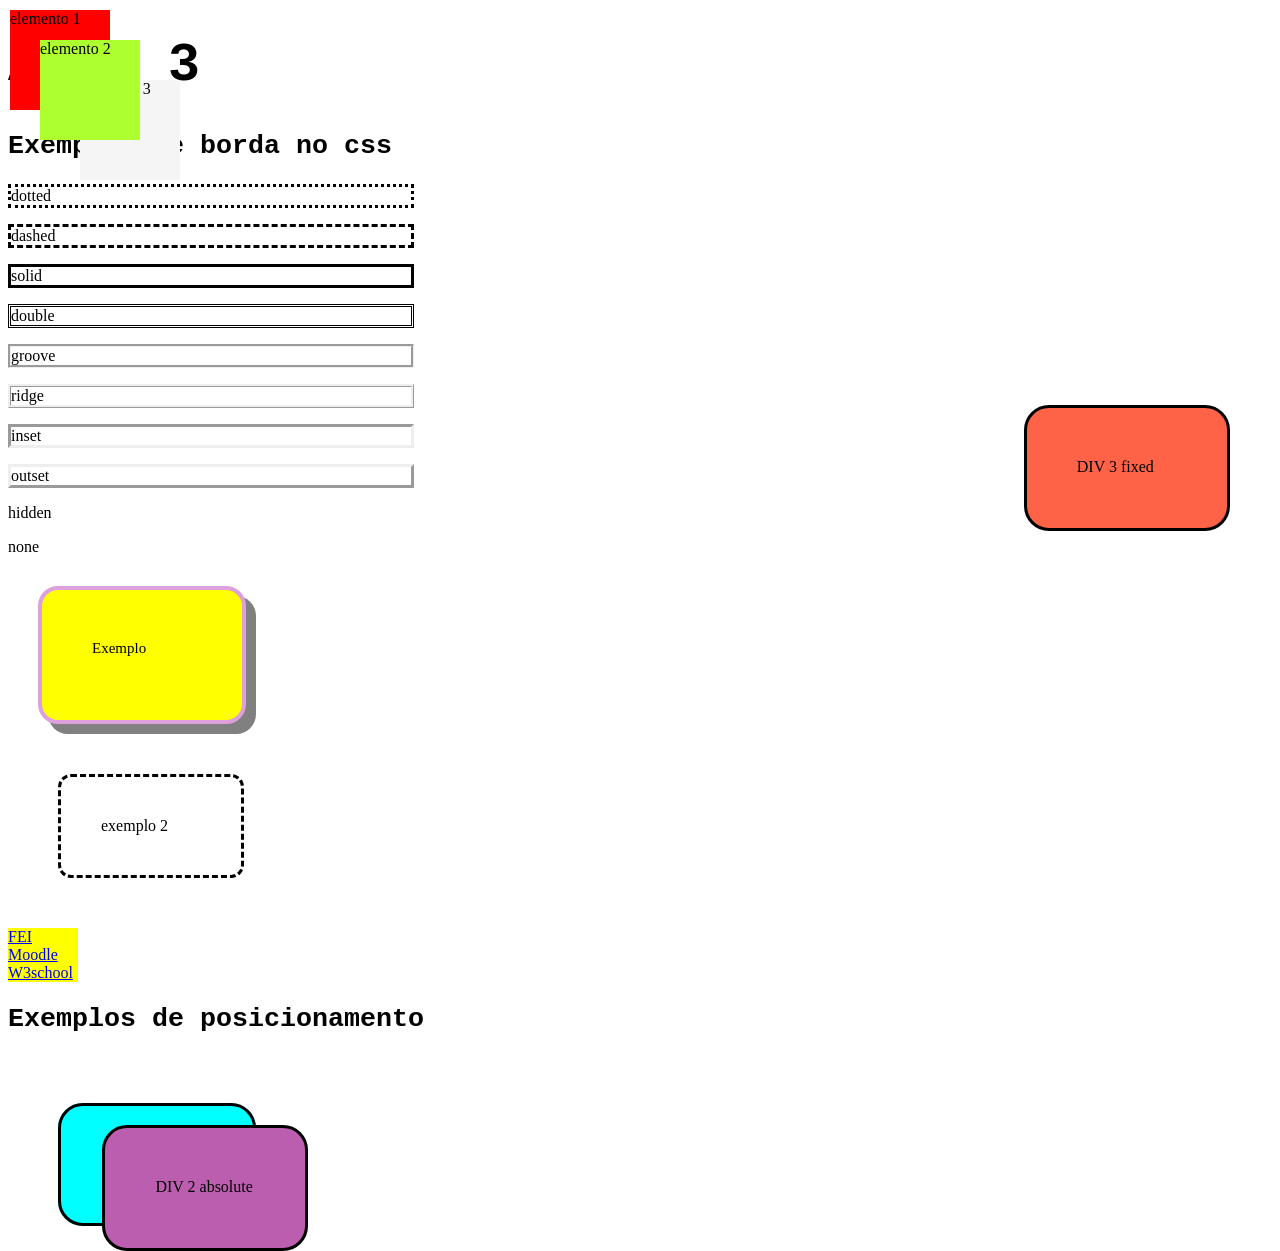
==== Aula 3/index.html @ 6a2cdd09 "Add files via upload" ====
<!DOCTYPE html>
<html>
    <head>
        <title> Estilos de bordas </title>
        <meta charset="UTF-8">
        <link rel="stylesheet" href="style.css">

        </head>
        <body>
            <h1>Aula 3</h1>

            <h2>Exemplos de borda no css</h2>
            <p id="do">dotted</p>
            <p id="da">dashed</p>
            <p id="so">solid</p>
            <p id="db">double</p>
            <p id="gr">groove</p>
            <p id="ri">ridge</p>
            <p id="in">inset</p>
            <p id="out">outset</p>
            <p id="hid">hidden</p>
            <p id="no">none</p>
            
            

            <p id="ex">Exemplo</p>
            <p id="ex2">exemplo 2</p>

            <a href="https://portal.fei.edu.br/">FEI</a>
            <a href="https://moodle.fei.edu.br/my/">Moodle</a>
            <a href="https://www.w3schools.com/">W3school</a>

            <h2> Exemplos de posicionamento</h2>

            <div id="d1">DIV 1 relative</div>
            <div id="d2">DIV 2 absolute</div>
            <div id="d3">DIV 3 fixed</div>

            <div>
            <div id="el1">elemento 1</div>
            <div id="el2">elemento 2</div>
            <div id="el3">elemento 3</div>
            </div>
            
        </body>
</html>
---- Aula 3/style.css ----
p{
    width: 400px;
}

h1 {
    font-size: 40pt;
    font-family: monospace;
}

h2 {
    font-size: 20pt;
    font-family: monospace;

}
#do{border-style: dotted;}
#da{border-style: dashed;}
#so{border-style: solid;}
#db{border-style: double;}
#gr{border-style: groove;}
#ri{border-style: ridge;}
#in{border-style: inset;}
#out{border-style: outset;}
#hid{border-style: hidden;}
#no{border-style: none;}


#ex{font-size: 15px;
    padding: 50px;
    margin: 30px;
    width: 100px;
    height: 30px;
    border: solid 4px black;
    border-color: plum;
    color: black;
    border-radius: 20px;
    box-shadow: 10px 10px grey;
    background-color: yellow;
}

#ex2{
    padding: 40px;
    border: dashed 3px black;
    border-radius:13px;
    width: 100px;
    margin:50px;
}

p{
    display: block;

}
a{
    display: block;
    background-color: yellow;
    width: 70px;
    color: blue;
}

#d1{
    display: inline;
    background-color: aqua;
    width: 20px;
    height: 20px;
    position: relative;
    top: 100px;
    left: 50px;
    padding:50px;
    border: solid 3px black;
    border-radius: 25px;
}

#d2{
    display: inline;
    background-color: rgb(187, 94, 175);
    width: 100px;
    height: 20px;
    position: absolute;
    top: 125%;
    left: 8%;
    padding: 50px;
    border: solid 3px black;
    border-radius: 25px;
}

#d3{
    display: inline;
    background-color: tomato;
    width: 100px;
    height: 20px;
    position: fixed;
    top: 45%;
    left: 80%;
    padding: 50px;
    border: solid 3px black;
    border-radius: 25px;
}

#el1{
    background: red;
    width: 100px;
    height: 100px;
    position: absolute;
    top:10px;
    left:10px;
    z-index: 2;
}

#el2{
    background: greenyellow;
    width: 100px;
    height: 100px;
    position: absolute;
    top: 40px;
    left: 40px;
    z-index: 3;
}

#el3{
    background: whitesmoke;
    width: 100px;
    height: 100px;
    position: absolute;
    top: 80px;
    left: 80px;
    z-index: 0;
}
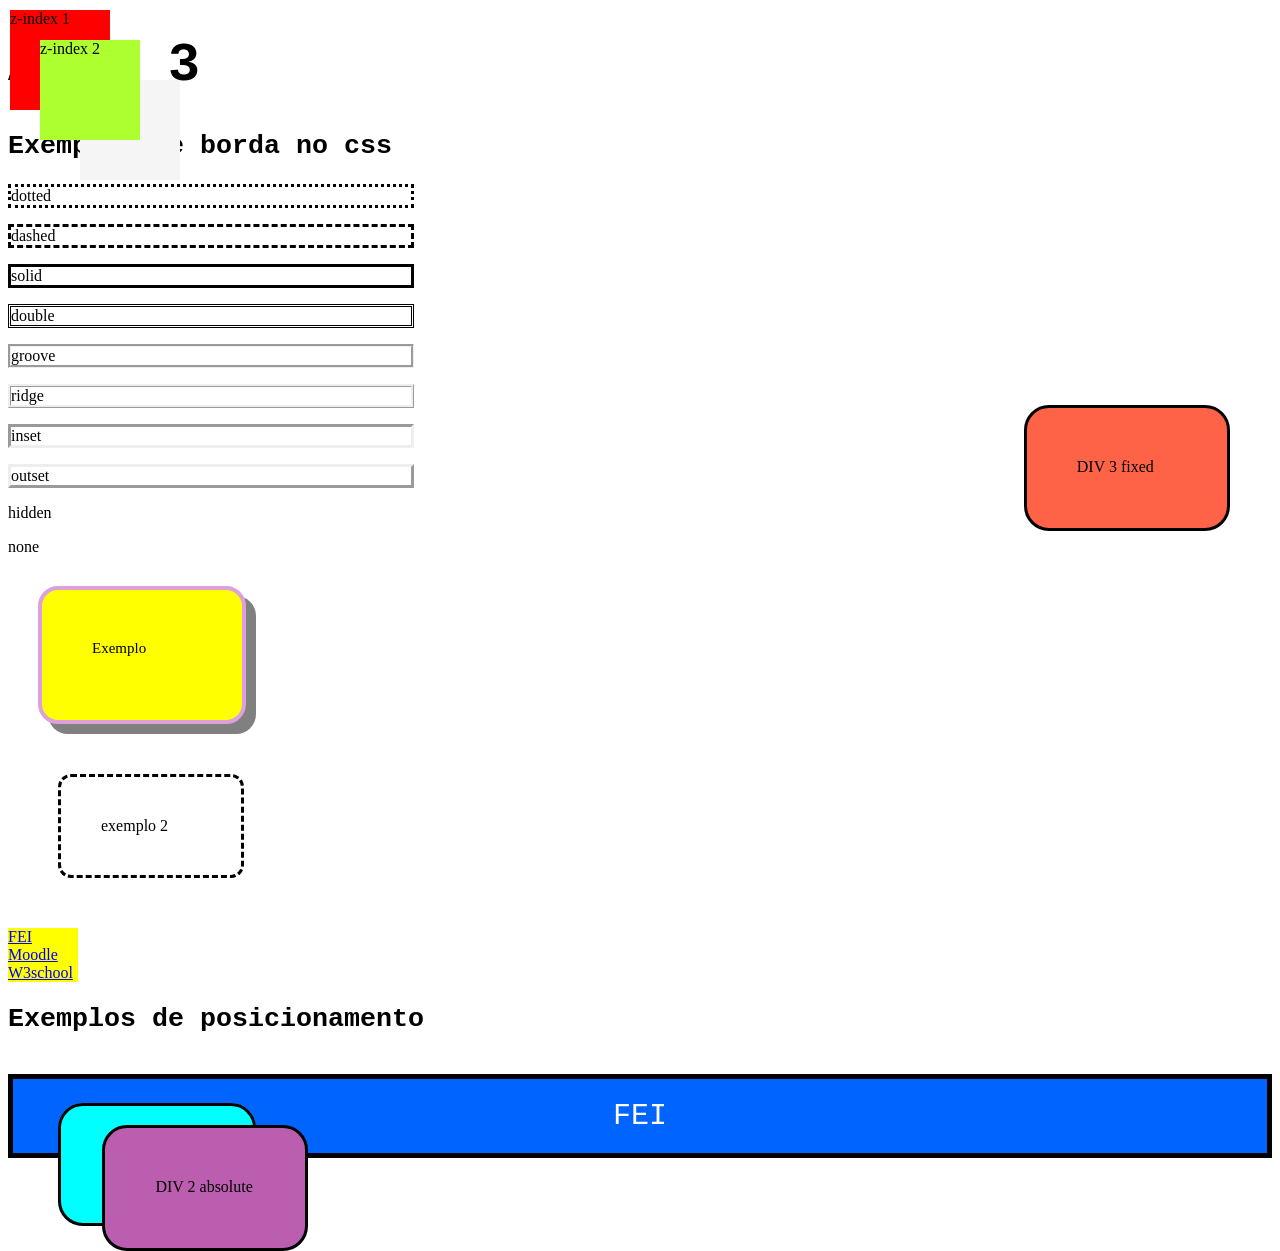
==== commit 77310ab3: "Add files via upload" ====
--- a/Aula 3/index.html
+++ b/Aula 3/index.html
@@ -36,11 +36,13 @@
             <div id="d2">DIV 2 absolute</div>
             <div id="d3">DIV 3 fixed</div>
 
-            <div>
-            <div id="el1">elemento 1</div>
-            <div id="el2">elemento 2</div>
-            <div id="el3">elemento 3</div>
-            </div>
+        <div>
+            <div id="el1">z-index 1</div>
+            <div id="el2">z-index 2</div>
+            <div id="el3">z-index 3</div>
+        </div>
+
+        <div class="textoFEI">FEI</div>
             
         </body>
 </html>
--- a/Aula 3/style.css
+++ b/Aula 3/style.css
@@ -123,4 +123,21 @@
     top: 80px;
     left: 80px;
     z-index: 0;
-}+}
+
+.textoFEI {
+    color: #fff;
+    padding: 20px;
+    font-size: 30px;
+    text-align: center;
+    border: solid 5x navy;
+    font-family:monospace;
+    background-color: rgb(0, 100, 255);
+    border: solid 5px black;
+
+}
+
+.textoFEI:hover{
+    background-color: purple;
+    border: solid 5px yellow;
+}
